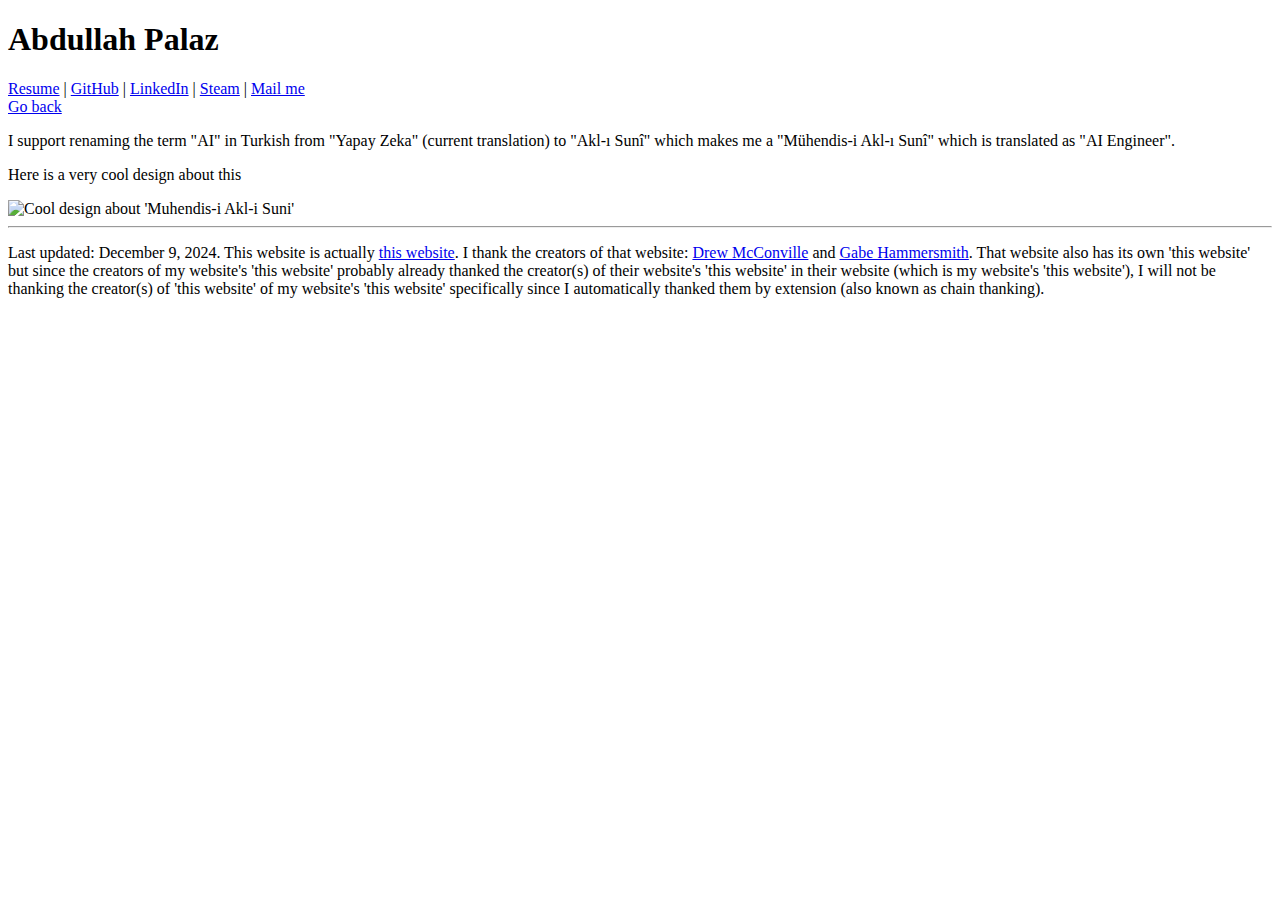
==== cause/index.html @ 4d5f4189 "feat: better url trial no 1" ====
<!DOCTYPE html>
<html lang="en">
    <head>
        <meta charset="utf-8">
        <meta name="viewport" content="width=device-width, initial-scale=1">
        <meta name="description" content="Abdullah Palaz's Personal Website" />
        <link rel="stylesheet" href="styles.css"/>
        <title>Abdullah Palaz</title>
    </head>
    <body>
        <header>
            <h1>Abdullah Palaz</h1>
            <aside>
                <a target="_blank" href="https://drive.google.com/file/d/12Mq0_-ZLRlGj2mT_Ol8gAd5VGfoXs9TE/view?usp=sharing">Resume</a> | 
                <a target="_blank" href="https://github.com/palazski">GitHub</a> | 
                <a target="_blank" href="https://linkedin.com/in/abdullahpalaz">LinkedIn</a> | 
                <a target="_blank" href="https://steamcommunity.com/id/palazski/">Steam</a> | 
                <!-- <a target="_blank" href="https://open.spotify.com/playlist/0lNRkNCrZX2jmA9DrRoXVO?si=3aff9ff3933644da">My فيروز playlist</a> |  -->
                <a target="_blank" href="mailto:palazski@gmail.com">Mail me</a>
            </aside>
        </header>
        <a href="/">Go back</a>
        <p>I support renaming the term "AI" in Turkish from "Yapay Zeka" (current translation) to "Akl-ı Sunî" which makes me a "Mühendis-i Akl-ı Sunî" which is translated as "AI Engineer".</p>
        <p>Here is a very cool design about this</p>
        <img src="./mühendisiaklisuni.png" alt="Cool design about 'Muhendis-i Akl-i Suni'" style="width: 100%; object-fit: cover; margin: 0"/>
        <hr>
        <p>
            Last updated: December 9, 2024.
            This website is actually <a href="http://bettermotherfuckingwebsite.com/">this website</a>.
            I thank the creators of that website: <a href="https://twitter.com/drew_mc">Drew McConville</a> and <a href="https://twitter.com/gabehammersmith">Gabe Hammersmith</a>.
            That website also has its own 'this website' but since the creators of my website's 'this website' probably already thanked the creator(s) of their website's 'this website' in their website (which is my website's 'this website'), I will not be thanking the creator(s) of 'this website' of my website's 'this website' specifically since I automatically thanked them by extension (also known as chain thanking).
        </p>
    </body>
</html>
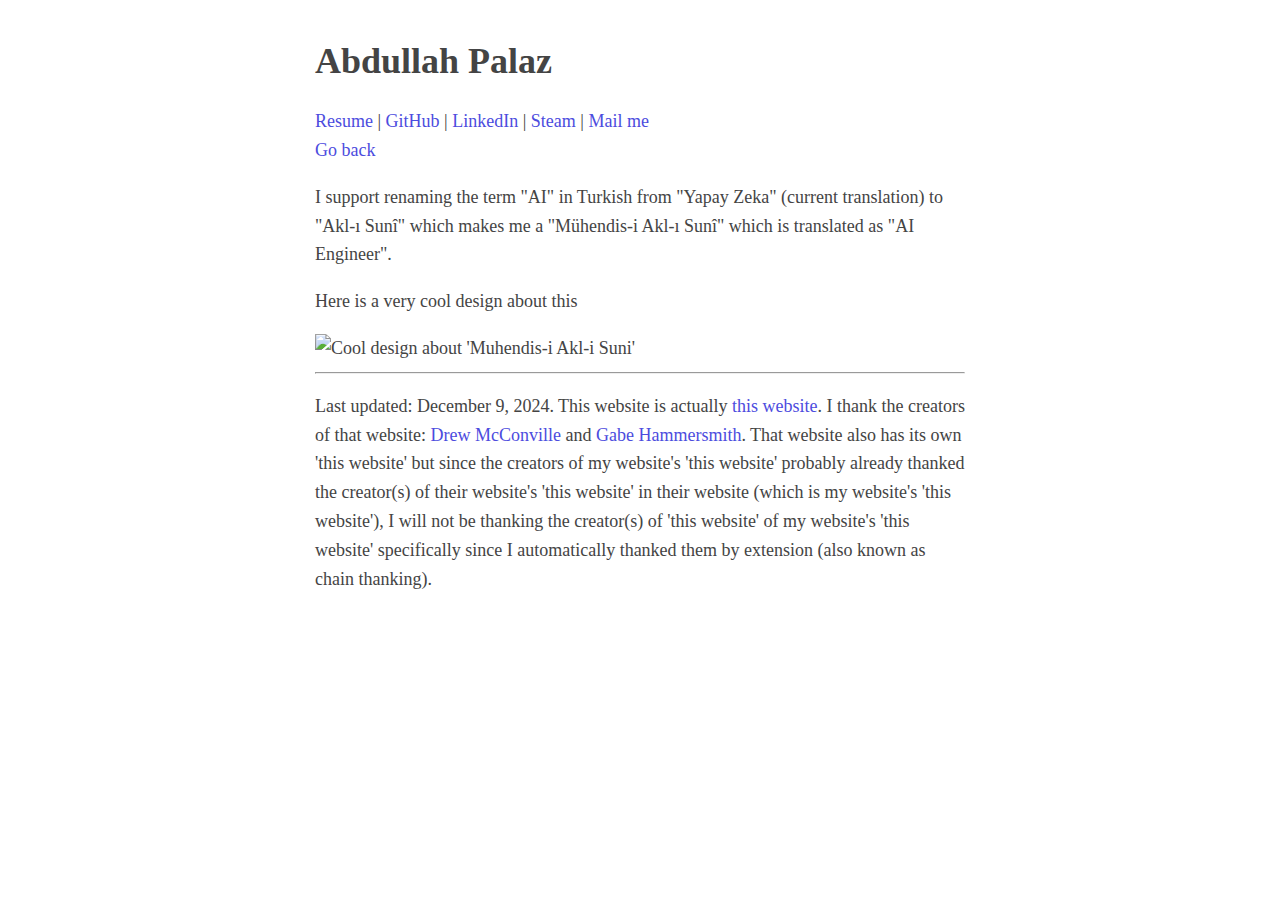
==== commit 7fc91c8b: "fix: fix stylesheet href" ====
--- a/cause/index.html
+++ b/cause/index.html
@@ -4,7 +4,7 @@
         <meta charset="utf-8">
         <meta name="viewport" content="width=device-width, initial-scale=1">
         <meta name="description" content="Abdullah Palaz's Personal Website" />
-        <link rel="stylesheet" href="styles.css"/>
+        <link rel="stylesheet" href="../styles.css"/>
         <title>Abdullah Palaz</title>
     </head>
     <body>
--- a/styles.css
+++ b/styles.css
@@ -0,0 +1,28 @@
+body {
+    margin: 40px auto;
+    max-width: 650px;
+    line-height: 1.6;
+    font-size: 18px;
+    color: #444;
+    padding: 0 10px;
+}
+
+h1, h2, h3 {
+    line-height: 1.2;
+}
+
+h2, h3 {
+    margin-bottom: 0;
+}
+
+a {
+    text-decoration: none;
+}
+
+a:hover {
+    text-decoration: underline;
+}
+
+a:link, a:visited, a:hover, a:active, a:focus {
+    color: #4c4cde;
+}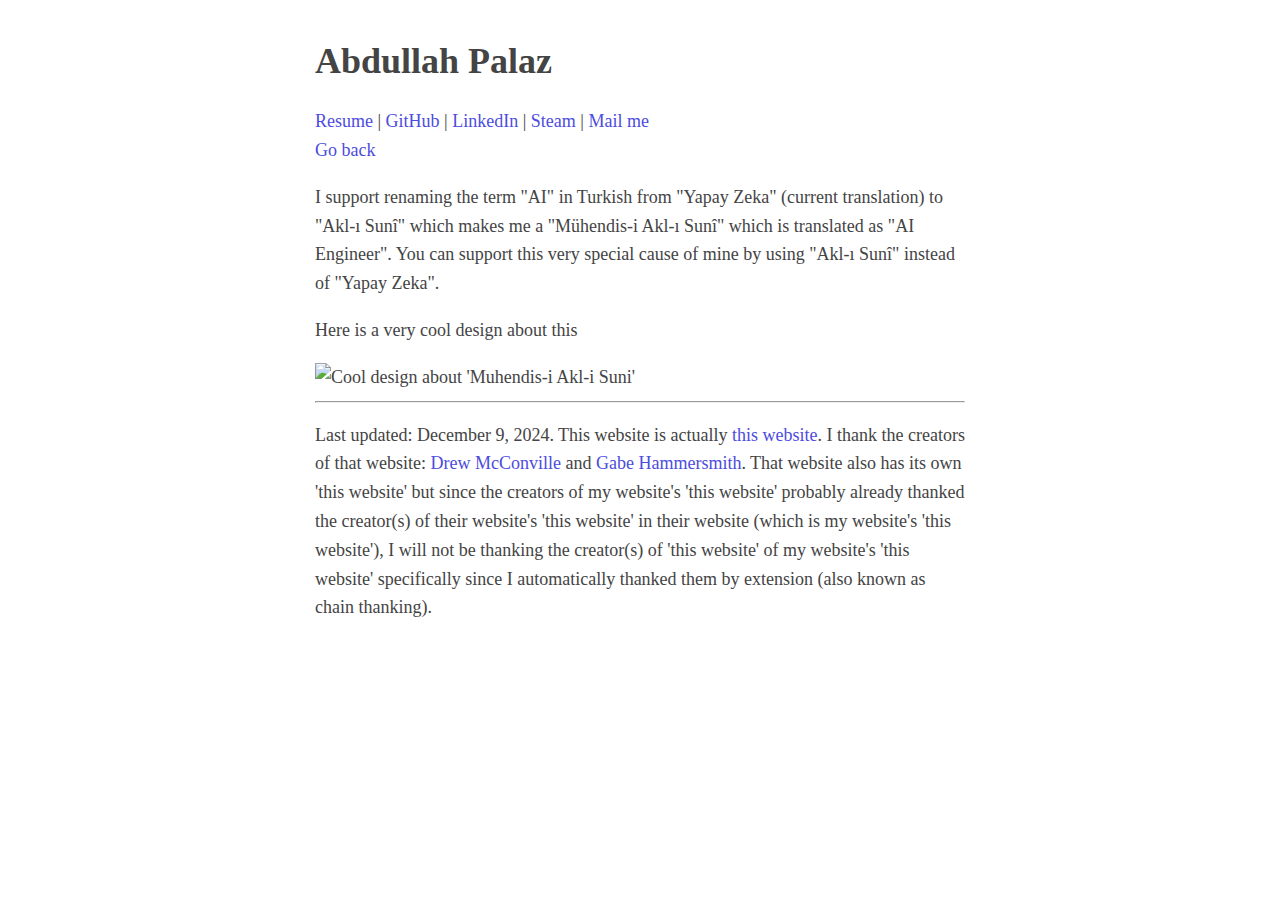
==== commit 1882ca10: "feat: better cause description" ====
--- a/cause/index.html
+++ b/cause/index.html
@@ -3,7 +3,7 @@
     <head>
         <meta charset="utf-8">
         <meta name="viewport" content="width=device-width, initial-scale=1">
-        <meta name="description" content="Abdullah Palaz's Personal Website" />
+        <meta name="description" content="Abdullah Palaz's Personal Cause" />
         <link rel="stylesheet" href="../styles.css"/>
         <title>Abdullah Palaz</title>
     </head>
@@ -20,7 +20,7 @@
             </aside>
         </header>
         <a href="/">Go back</a>
-        <p>I support renaming the term "AI" in Turkish from "Yapay Zeka" (current translation) to "Akl-ı Sunî" which makes me a "Mühendis-i Akl-ı Sunî" which is translated as "AI Engineer".</p>
+        <p>I support renaming the term "AI" in Turkish from "Yapay Zeka" (current translation) to "Akl-ı Sunî" which makes me a "Mühendis-i Akl-ı Sunî" which is translated as "AI Engineer". You can support this very special cause of mine by using "Akl-ı Sunî" instead of "Yapay Zeka".</p>
         <p>Here is a very cool design about this</p>
         <img src="./mühendisiaklisuni.png" alt="Cool design about 'Muhendis-i Akl-i Suni'" style="width: 100%; object-fit: cover; margin: 0"/>
         <hr>
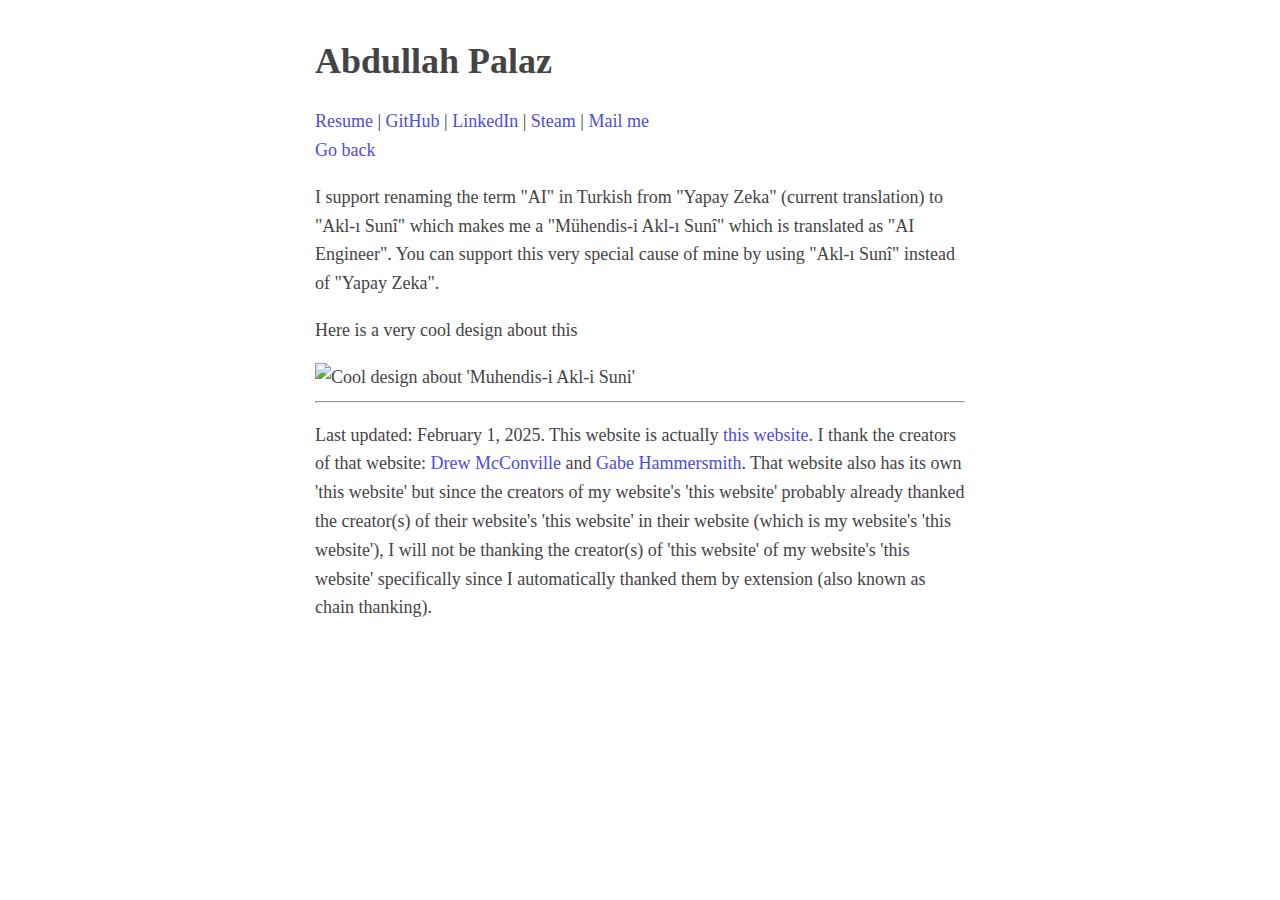
==== commit 002a568c: "Update index.html" ====
--- a/cause/index.html
+++ b/cause/index.html
@@ -4,6 +4,26 @@
         <meta charset="utf-8">
         <meta name="viewport" content="width=device-width, initial-scale=1">
         <meta name="description" content="Abdullah Palaz's Personal Cause" />
+       <meta property="og:title" content="Abdullah Palaz" />
+        <meta property="og:description" content="AI Engineer at Aselsan | Python Developer" />
+        <meta property="og:type" content="website" />
+        <meta property="og:url" content="https://palazski.com" />
+        <meta property="og:image" content="https://palazski.com/fairuz.png" />
+        <meta property="og:image:alt" content="Abdullah Palaz's Personal Website" />
+
+        <!-- Twitter Card tags -->
+        <meta name="twitter:card" content="summary_large_image" />
+        <meta name="twitter:title" content="Abdullah Palaz" />
+        <meta name="twitter:description" content="AI Engineer at Aselsan | Python Developer" />
+        <meta name="twitter:image" content="https://palazski.com/aklisuni.png" />
+
+        <!-- Additional metadata -->
+        <meta name="author" content="Abdullah Palaz" />
+        <meta name="theme-color" content="#4c4cde" /> <!-- Using your link color from CSS -->
+        <meta name="color-scheme" content="light" />
+        <meta name="robots" content="index, follow" />
+        <link rel="canonical" href="https://palazski.com" />
+
         <link rel="stylesheet" href="../styles.css"/>
         <title>Abdullah Palaz</title>
     </head>
@@ -25,7 +45,7 @@
         <img src="./mühendisiaklisuni.png" alt="Cool design about 'Muhendis-i Akl-i Suni'" style="width: 100%; object-fit: cover; margin: 0"/>
         <hr>
         <p>
-            Last updated: December 9, 2024.
+            Last updated: February 1, 2025.
             This website is actually <a href="http://bettermotherfuckingwebsite.com/">this website</a>.
             I thank the creators of that website: <a href="https://twitter.com/drew_mc">Drew McConville</a> and <a href="https://twitter.com/gabehammersmith">Gabe Hammersmith</a>.
             That website also has its own 'this website' but since the creators of my website's 'this website' probably already thanked the creator(s) of their website's 'this website' in their website (which is my website's 'this website'), I will not be thanking the creator(s) of 'this website' of my website's 'this website' specifically since I automatically thanked them by extension (also known as chain thanking).
--- a/styles.css
+++ b/styles.css
@@ -11,9 +11,9 @@
     line-height: 1.2;
 }
 
-h2, h3 {
+/* h2, h3 {
     margin-bottom: 0;
-}
+} */
 
 a {
     text-decoration: none;
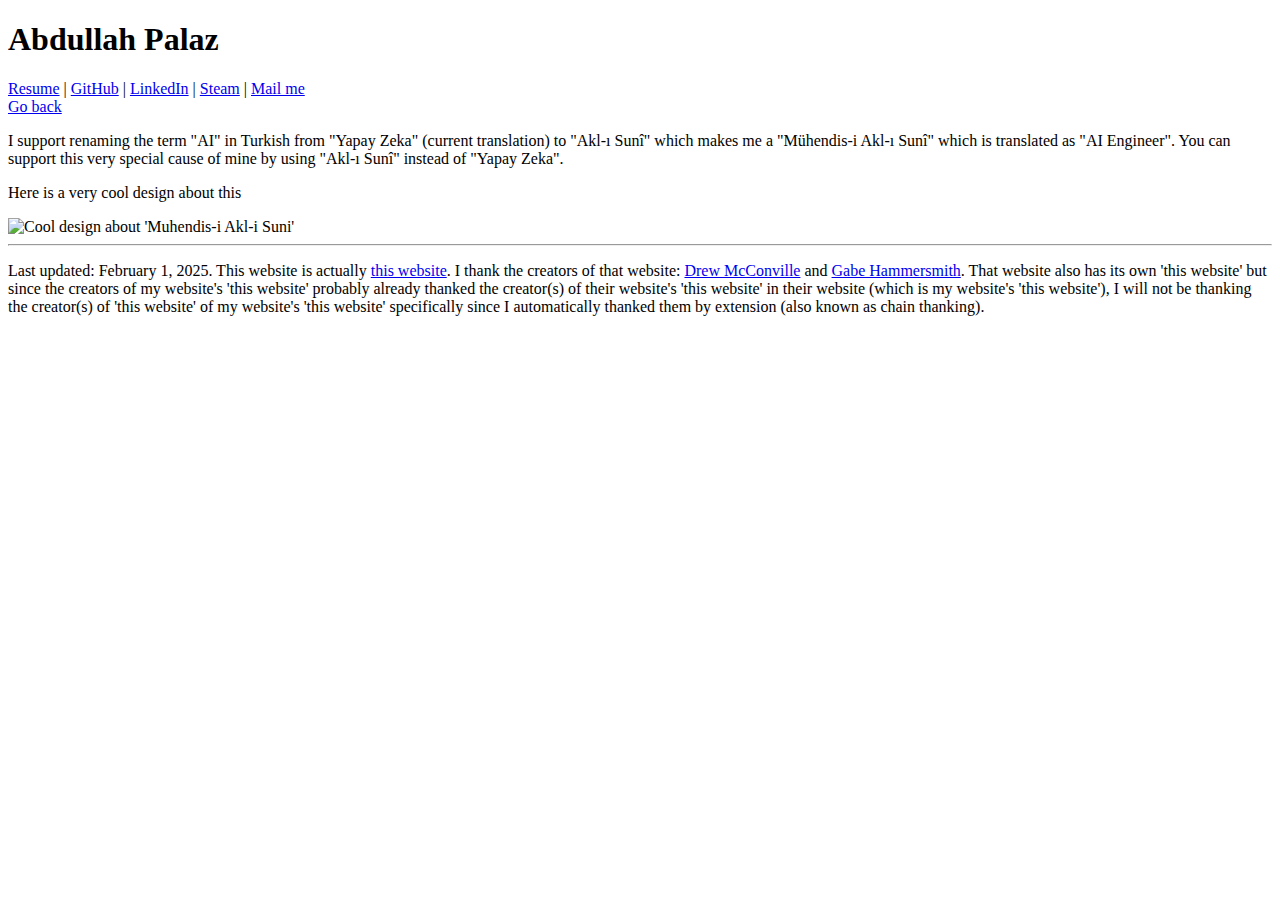
==== commit d3fbe792: "feat: update tags, better thumbnail image" ====
--- a/cause/index.html
+++ b/cause/index.html
@@ -4,28 +4,29 @@
         <meta charset="utf-8">
         <meta name="viewport" content="width=device-width, initial-scale=1">
         <meta name="description" content="Abdullah Palaz's Personal Cause" />
-       <meta property="og:title" content="Abdullah Palaz" />
+
+        <!-- OpenGraph tags -->
+        <meta property="og:title" content="Abdullah Palaz" />
         <meta property="og:description" content="AI Engineer at Aselsan | Python Developer" />
         <meta property="og:type" content="website" />
         <meta property="og:url" content="https://palazski.com" />
-        <meta property="og:image" content="https://palazski.com/fairuz.png" />
+        <meta property="og:image" content="https://palazski.com/thumbnail.png" />
         <meta property="og:image:alt" content="Abdullah Palaz's Personal Website" />
 
         <!-- Twitter Card tags -->
         <meta name="twitter:card" content="summary_large_image" />
         <meta name="twitter:title" content="Abdullah Palaz" />
         <meta name="twitter:description" content="AI Engineer at Aselsan | Python Developer" />
-        <meta name="twitter:image" content="https://palazski.com/aklisuni.png" />
+        <meta name="twitter:image" content="https://palazski.com/thumbnail.png" />
 
         <!-- Additional metadata -->
         <meta name="author" content="Abdullah Palaz" />
-        <meta name="theme-color" content="#4c4cde" /> <!-- Using your link color from CSS -->
+        <meta name="theme-color" content="#4c4cde" />
         <meta name="color-scheme" content="light" />
         <meta name="robots" content="index, follow" />
         <link rel="canonical" href="https://palazski.com" />
-
-        <link rel="stylesheet" href="../styles.css"/>
-        <title>Abdullah Palaz</title>
+        <link rel="stylesheet" href="styles.css"/>
+        <title>Abdullah Palaz's Cause</title>
     </head>
     <body>
         <header>
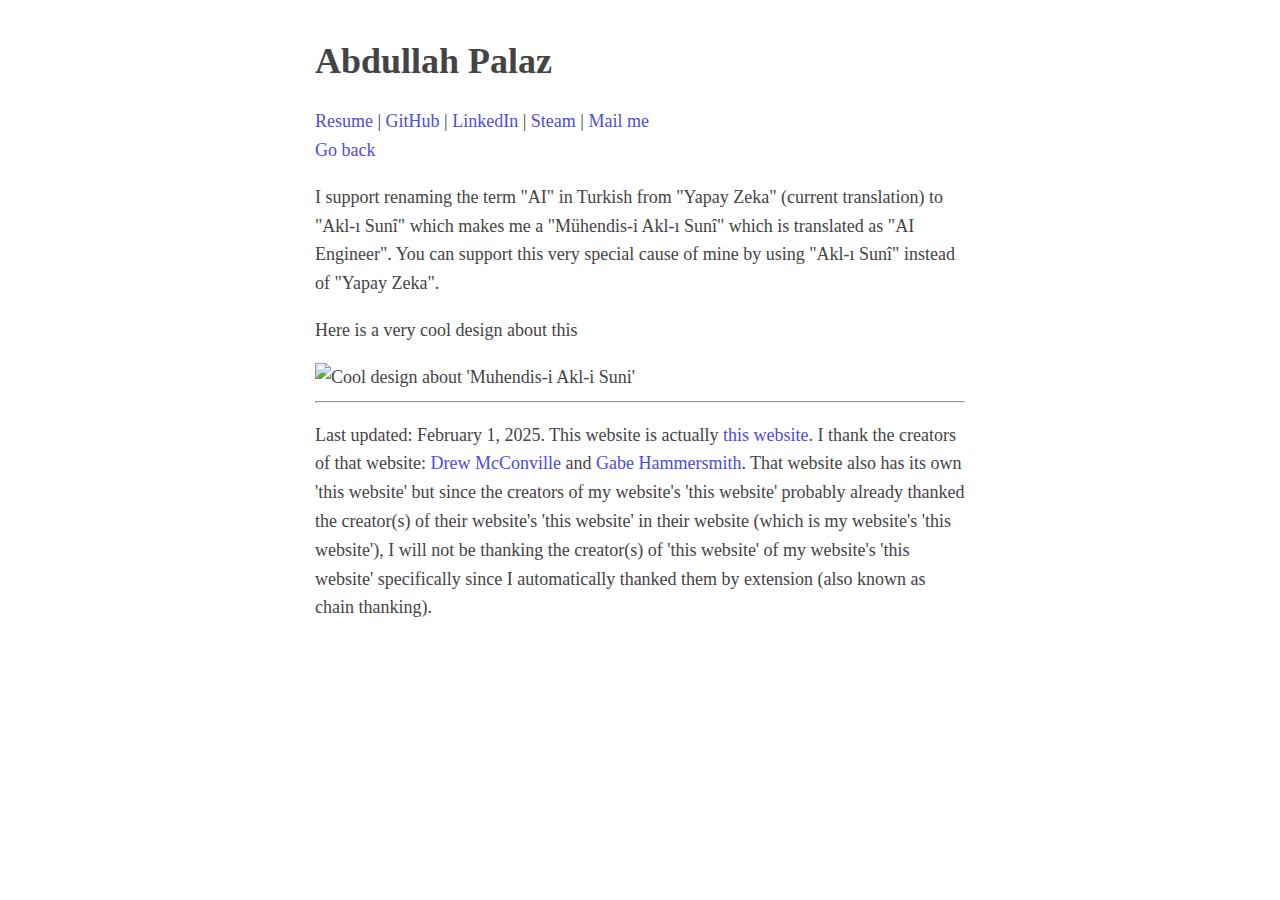
==== commit 336311fe: "fix: fix cause page css import" ====
--- a/cause/index.html
+++ b/cause/index.html
@@ -25,7 +25,7 @@
         <meta name="color-scheme" content="light" />
         <meta name="robots" content="index, follow" />
         <link rel="canonical" href="https://palazski.com" />
-        <link rel="stylesheet" href="styles.css"/>
+        <link rel="stylesheet" href="../styles.css"/>
         <title>Abdullah Palaz's Cause</title>
     </head>
     <body>
--- a/styles.css
+++ b/styles.css
@@ -0,0 +1,28 @@
+body {
+    margin: 40px auto;
+    max-width: 650px;
+    line-height: 1.6;
+    font-size: 18px;
+    color: #444;
+    padding: 0 10px;
+}
+
+h1, h2, h3 {
+    line-height: 1.2;
+}
+
+/* h2, h3 {
+    margin-bottom: 0;
+} */
+
+a {
+    text-decoration: none;
+}
+
+a:hover {
+    text-decoration: underline;
+}
+
+a:link, a:visited, a:hover, a:active, a:focus {
+    color: #4c4cde;
+}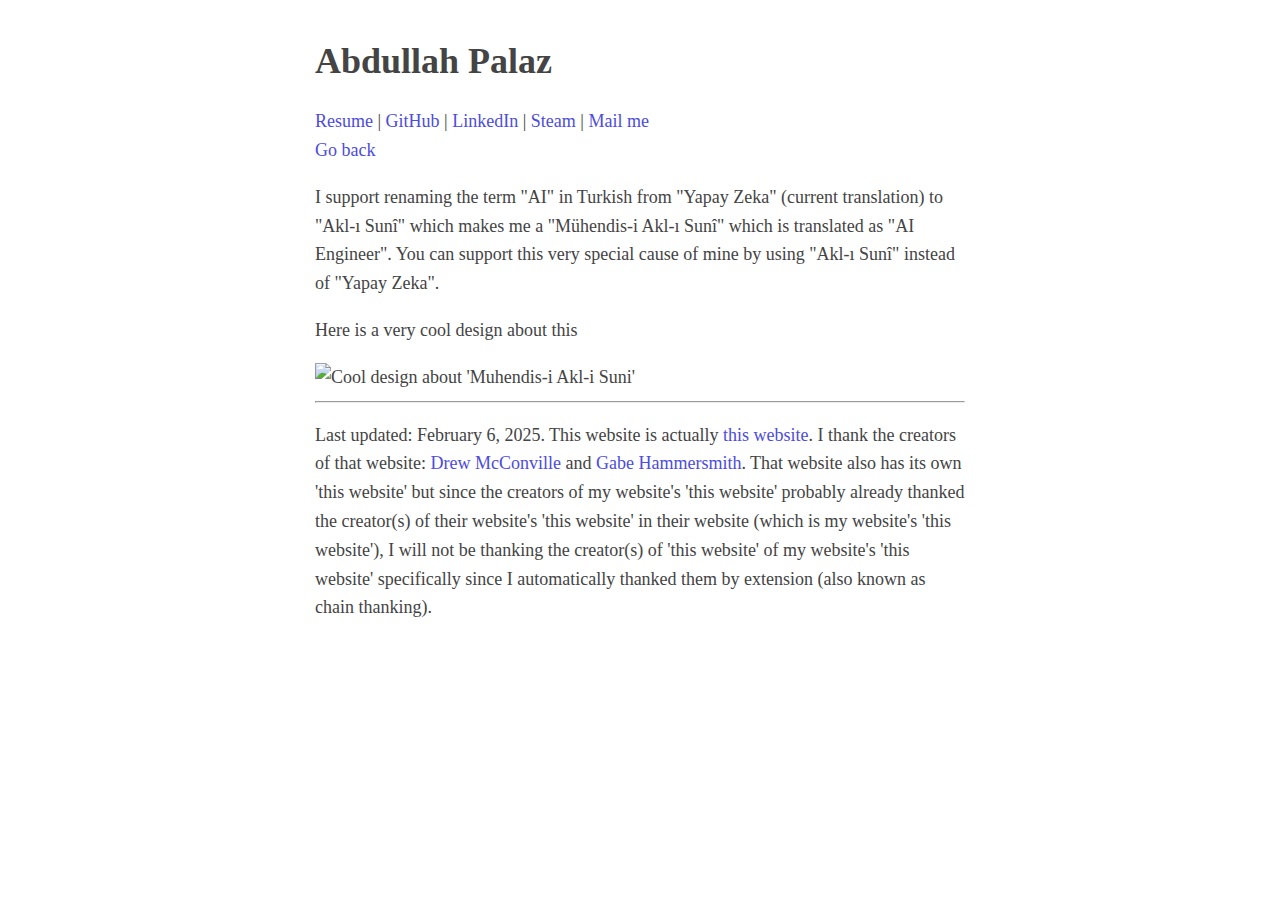
==== commit 2ec371cd: "feat: change localfont to fastfont" ====
--- a/cause/index.html
+++ b/cause/index.html
@@ -46,7 +46,7 @@
         <img src="./mühendisiaklisuni.png" alt="Cool design about 'Muhendis-i Akl-i Suni'" style="width: 100%; object-fit: cover; margin: 0"/>
         <hr>
         <p>
-            Last updated: February 1, 2025.
+            Last updated: February 6, 2025.
             This website is actually <a href="http://bettermotherfuckingwebsite.com/">this website</a>.
             I thank the creators of that website: <a href="https://twitter.com/drew_mc">Drew McConville</a> and <a href="https://twitter.com/gabehammersmith">Gabe Hammersmith</a>.
             That website also has its own 'this website' but since the creators of my website's 'this website' probably already thanked the creator(s) of their website's 'this website' in their website (which is my website's 'this website'), I will not be thanking the creator(s) of 'this website' of my website's 'this website' specifically since I automatically thanked them by extension (also known as chain thanking).
